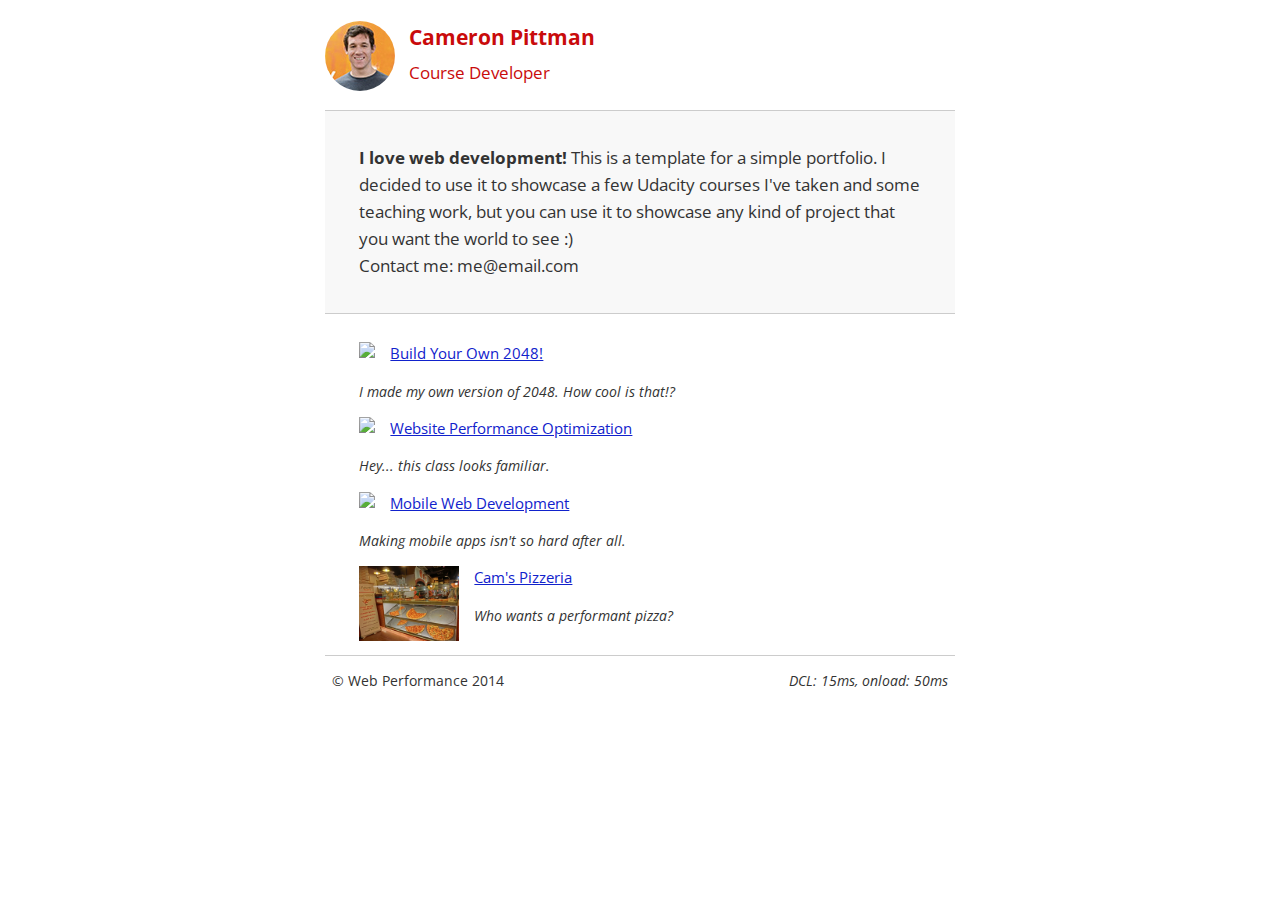
==== index.html @ ed71cb11 "initial_set" ====
<!DOCTYPE html>
<html lang="en">
  <head>
    <meta charset="utf-8">
    <meta name="viewport" content="width=device-width, initial-scale=1">
    <meta name="description" content=" FILL ME IN ">
    <meta name="author" content=" FILL ME IN ">
    <title>Cameron Pittman: Portfolio</title>

    <!-- Hmm, what is the impact of web fonts on speed? Measure it... -->
    <link href="//fonts.googleapis.com/css?family=Open+Sans:400,700" rel="stylesheet">

    <link href="css/style.css" rel="stylesheet">
    <link href="css/print.css" rel="stylesheet">

    <script>
      (function(w,g){w['GoogleAnalyticsObject']=g;
      w[g]=w[g]||function(){(w[g].q=w[g].q||[]).push(arguments)};w[g].l=1*new Date();})(window,'ga');

      // Optional TODO: replace with your Google Analytics profile ID.
      ga('create', 'UA-XXXX-Y');
      ga('send', 'pageview');
    </script>
    <script src="http://www.google-analytics.com/analytics.js"></script>
    <script async src="js/perfmatters.js"></script>
  </head>

  <body>
    <header>
      <a href="/"><img src="img/profilepic.jpg"></a>
      <p>Cameron Pittman<br><span>Course Developer</span></p>
    </header>

    <div class="container">
      <div class="hero">
        <strong>I love web development!</strong> This is a template for a simple portfolio. I decided to use it to showcase a few Udacity courses I've taken and some teaching work, but you can use it to showcase any kind of project that you want the world to see :) <br> Contact me: me@email.com
      </div>

      <div class="content">
        <ul>
          <li>
            <img src="https://lh4.ggpht.com/kJEnfqhPvtm4m3EneSZ4fWYGS8lW4YNhEjk6zPkyrQaBUHc-2Y_ElDic99NHI0h-UBLXVbRCjFybFvrWxdk=s100">
            <a href="project-2048.html">Build Your Own 2048!</a>
            <p>I made my own version of 2048. How cool is that!?</p>
          </li>

          <li>
            <img src="https://lh6.ggpht.com/f_0W8h__3G99CWTjnMjD8BUKm7yp2-wJyApLtTwFoFtlal2ULf_JgHIsOQq2NiYfKOdMlXlMHDKNo5XVZLs=s100">
            <a href="project-webperf.html">Website Performance Optimization</a>
            <p>Hey... this class looks familiar.</p>
          </li>

          <li>
            <img src="https://lh5.ggpht.com/IKdCmTWn8a2nMhlwMYzryvzRN5CUZAOBr4tDrEAbszV7TIFe9pRAInA4kkYcgTXwrifJsBEsq1agTueuu-g=s100">
            <a href="project-mobile.html">Mobile Web Development</a>
            <p>Making mobile apps isn't so hard after all.</p>
          </li>

          <li>
            <img style="width: 100px;" src="views/images/pizzeria.jpg">
            <a href="views/pizza.html">Cam's Pizzeria</a>
            <p>Who wants a performant pizza?</p>
          </li>
        </ul>
      </div>

      <footer>
        <p>&copy; Web Performance 2014 <span id="crp-stats"></span></p>
      </footer>
    </div>
  </body>
</html>
---- css/style.css ----
html {
  font-size: 100%;
  overflow-y: scroll;
  -webkit-tap-highlight-color: rgba(0,0,0,0);
  -ms-text-size-adjust: 100%;
  -webkit-text-size-adjust: none;
}
body { margin: 0; font-size: 14px; line-height: 1.61; font-weight: 400; }
body, button, input, select, textarea { font-family: 'Open Sans', sans-serif; color: #333; }

a { color: #12C; }
a:visited { color: #61C; }
a:focus { outline: thin dotted; }
a:hover, a:active { color: #c00; outline: 0; }

b, strong { font-weight: bold; }
pre, code { font-family: monospace, monospace; font-size: 1em; }
ul, ol { margin: 1em 0; padding: 0 0 0 20px; }
img { border: 0; max-width: 100%; }

body { background: #fff; }
header, footer, .container { max-width: 45em; margin: 0 auto; }

header { padding: 0 0.5em; color: #C90B0B; }
header img { border-radius: 40px; float: left; }
header p { font-size:1.5em; font-weight: bold; padding-left: 4em;}
header p span { font-size: 0.8em; font-weight: normal;}

.hero { padding: 2em; background-color: #f8f8f8; font-size:1.2em;
  border-bottom: 1px solid #ccc;
  border-top: 1px solid #ccc;
}

.content { padding: 1em 1em; }
.content li { list-style-type: none; font-size: 1.1em;}
li img { float:left; padding-right: 1em; }
li p { font-size: 0.9em; font-style: italic; }

footer {
  padding: 0 0.5em;
  border-top: 1px solid #ccc;
}
footer span { float: right; font-style: italic; }

/* Smartphones (portrait) */
@media only screen and (max-width: 480px) {
  body { font-size: 12px;}
  header p { padding-left: 4.5em;}
}
---- css/print.css ----
@media print {
  * { background: transparent !important; color: black !important; text-shadow: none !important; filter:none !important; -ms-filter: none !important; }
  a, a:visited { color: #444 !important; text-decoration: underline; }
  a[href]:after { content: " (" attr(href) ")"; }
  tr, img { page-break-inside: avoid; }
  img { max-width: 100% !important; }
  @page { margin: 0.5cm; }
  p, h2, h3 { orphans: 3; widows: 3; }
  h2, h3{ page-break-after: avoid; }
}
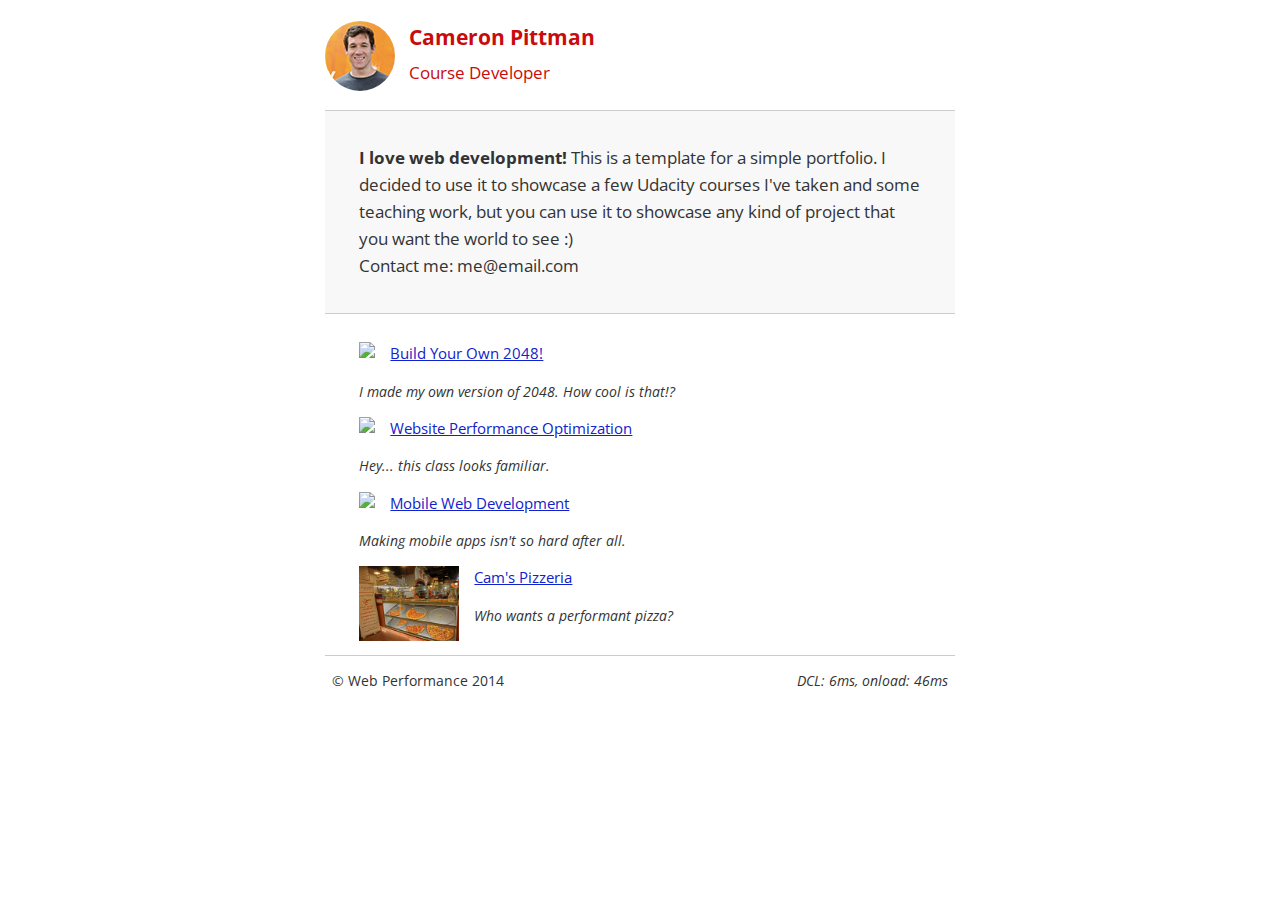
==== commit 86be5f6f: "full update" ====
--- a/index.html
+++ b/index.html
@@ -8,21 +8,65 @@
     <title>Cameron Pittman: Portfolio</title>
 
     <!-- Hmm, what is the impact of web fonts on speed? Measure it... -->
-    <link href="//fonts.googleapis.com/css?family=Open+Sans:400,700" rel="stylesheet">
+    <link async href="//fonts.googleapis.com/css?family=Open+Sans:400,700" rel="stylesheet">
 
-    <link href="css/style.css" rel="stylesheet">
-    <link href="css/print.css" rel="stylesheet">
+    <!-- <link href="css/style.css" rel="stylesheet">
+    inline style.css since used once                -->
+    <style>
+      html {
+        font-size: 100%;
+        overflow-y: scroll;
+        -webkit-tap-highlight-color: rgba(0,0,0,0);
+        -ms-text-size-adjust: 100%;
+        -webkit-text-size-adjust: none;
+      }
+      body { margin: 0; font-size: 14px; line-height: 1.61; font-weight: 400; }
+      body, button, input, select, textarea { font-family: 'Open Sans', sans-serif; color: #333; }
 
-    <script>
-      (function(w,g){w['GoogleAnalyticsObject']=g;
-      w[g]=w[g]||function(){(w[g].q=w[g].q||[]).push(arguments)};w[g].l=1*new Date();})(window,'ga');
+      a { color: #12C; }
+      a:visited { color: #61C; }
+      a:focus { outline: thin dotted; }
+      a:hover, a:active { color: #c00; outline: 0; }
 
-      // Optional TODO: replace with your Google Analytics profile ID.
-      ga('create', 'UA-XXXX-Y');
-      ga('send', 'pageview');
-    </script>
-    <script src="http://www.google-analytics.com/analytics.js"></script>
-    <script async src="js/perfmatters.js"></script>
+      b, strong { font-weight: bold; }
+      pre, code { font-family: monospace, monospace; font-size: 1em; }
+      ul, ol { margin: 1em 0; padding: 0 0 0 20px; }
+      img { border: 0; max-width: 100%; }
+
+      body { background: #fff; }
+      header, footer, .container { max-width: 45em; margin: 0 auto; }
+
+      header { padding: 0 0.5em; color: #C90B0B; }
+      header img { border-radius: 40px; float: left; }
+      header p { font-size:1.5em; font-weight: bold; padding-left: 4em;}
+      header p span { font-size: 0.8em; font-weight: normal;}
+
+      .hero { padding: 2em; background-color: #f8f8f8; font-size:1.2em;
+        border-bottom: 1px solid #ccc;
+        border-top: 1px solid #ccc;
+      }
+
+      .content { padding: 1em 1em; }
+      .content li { list-style-type: none; font-size: 1.1em;}
+      li img { float:left; padding-right: 1em; }
+      li p { font-size: 0.9em; font-style: italic; }
+
+      footer {
+        padding: 0 0.5em;
+        border-top: 1px solid #ccc;
+      }
+      footer span { float: right; font-style: italic; }
+
+      /* Smartphones (portrait) */
+      @media only screen and (max-width: 480px) {
+        body { font-size: 12px;}
+        header p { padding-left: 4.5em;}
+      }
+
+    </style>
+
+
+    <link href="css/print-min.css" rel="stylesheet" media="print">
   </head>
 
   <body>
@@ -68,5 +112,16 @@
         <p>&copy; Web Performance 2014 <span id="crp-stats"></span></p>
       </footer>
     </div>
+    <!-- Move to bottom & async avoid JS blocking-->
+    <script>
+      (function(w,g){w['GoogleAnalyticsObject']=g;
+      w[g]=w[g]||function(){(w[g].q=w[g].q||[]).push(arguments)};w[g].l=1*new Date();})(window,'ga');
+
+      // Optional TODO: replace with your Google Analytics profile ID.
+      ga('create', 'UA-XXXX-Y');
+      ga('send', 'pageview');
+    </script>
+    <script async src="http://www.google-analytics.com/analytics.js"></script>
+    <script async src="js/perfmatters-min.js"></script>
   </body>
 </html>
--- a/css/print-min.css
+++ b/css/print-min.css
@@ -0,0 +1 @@
+@media print{*{background:transparent!important;color:black!important;text-shadow:none!important;filter:none!important;-ms-filter:none!important}a,a:visited{color:#444!important;text-decoration:underline}a[href]:after{content:" (" attr(href) ")"}tr,img{page-break-inside:avoid}img{max-width:100%!important}@page{margin:.5cm}p,h2,h3{orphans:3;widows:3}h2,h3{page-break-after:avoid}}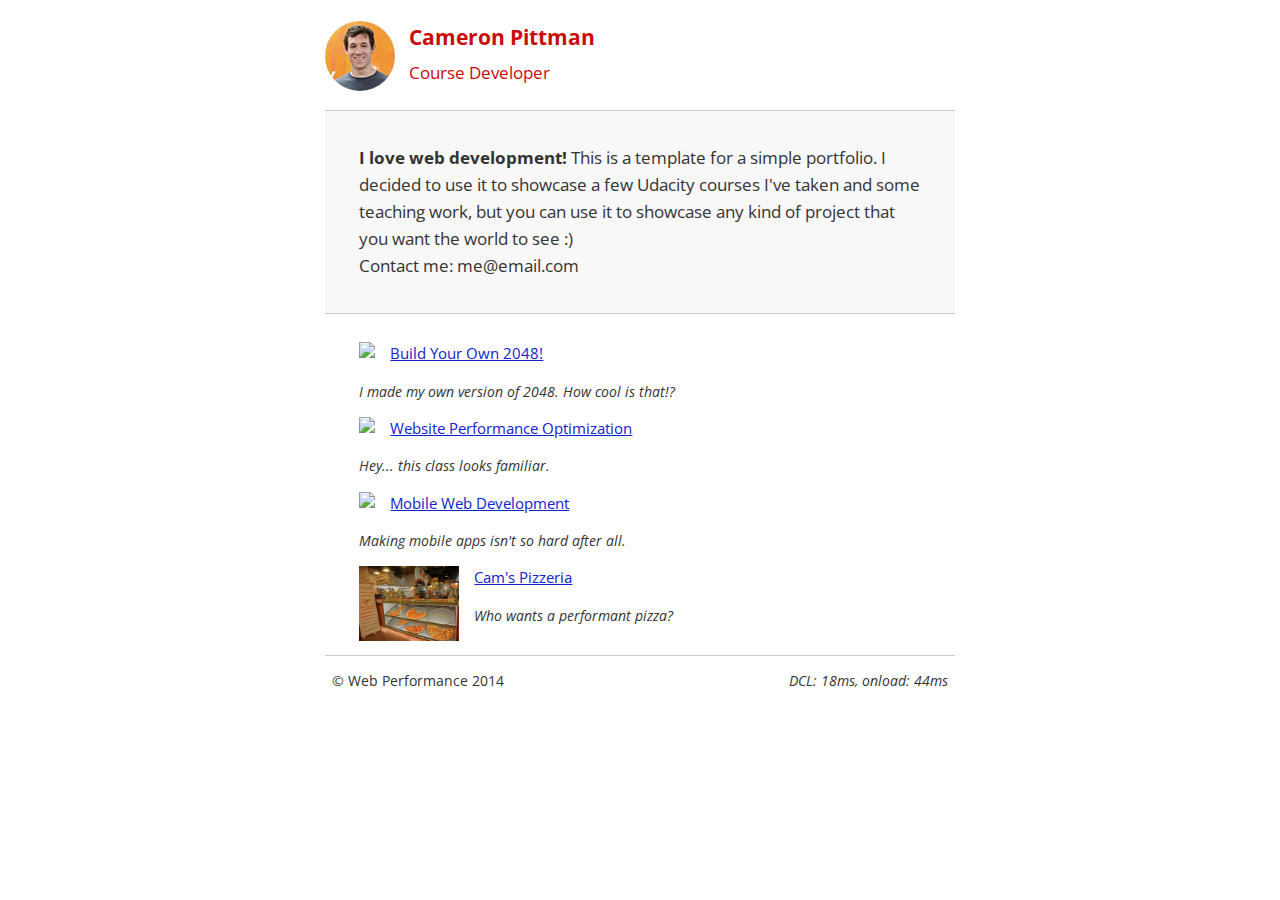
==== commit cff624a2: "Add files via upload" ====
--- a/index.html
+++ b/index.html
@@ -8,11 +8,17 @@
     <title>Cameron Pittman: Portfolio</title>
 
     <!-- Hmm, what is the impact of web fonts on speed? Measure it... -->
-    <link async href="//fonts.googleapis.com/css?family=Open+Sans:400,700" rel="stylesheet">
+    <link href="//fonts.googleapis.com/css?family=Open+Sans:400,700" rel="stylesheet">
 
     <!-- <link href="css/style.css" rel="stylesheet">
     inline style.css since used once                -->
     <style>
+      .font-face {
+        font-family: 'Open Sans';
+        font-style: normal;
+        font-weight: 400;
+      }
+      
       html {
         font-size: 100%;
         overflow-y: scroll;
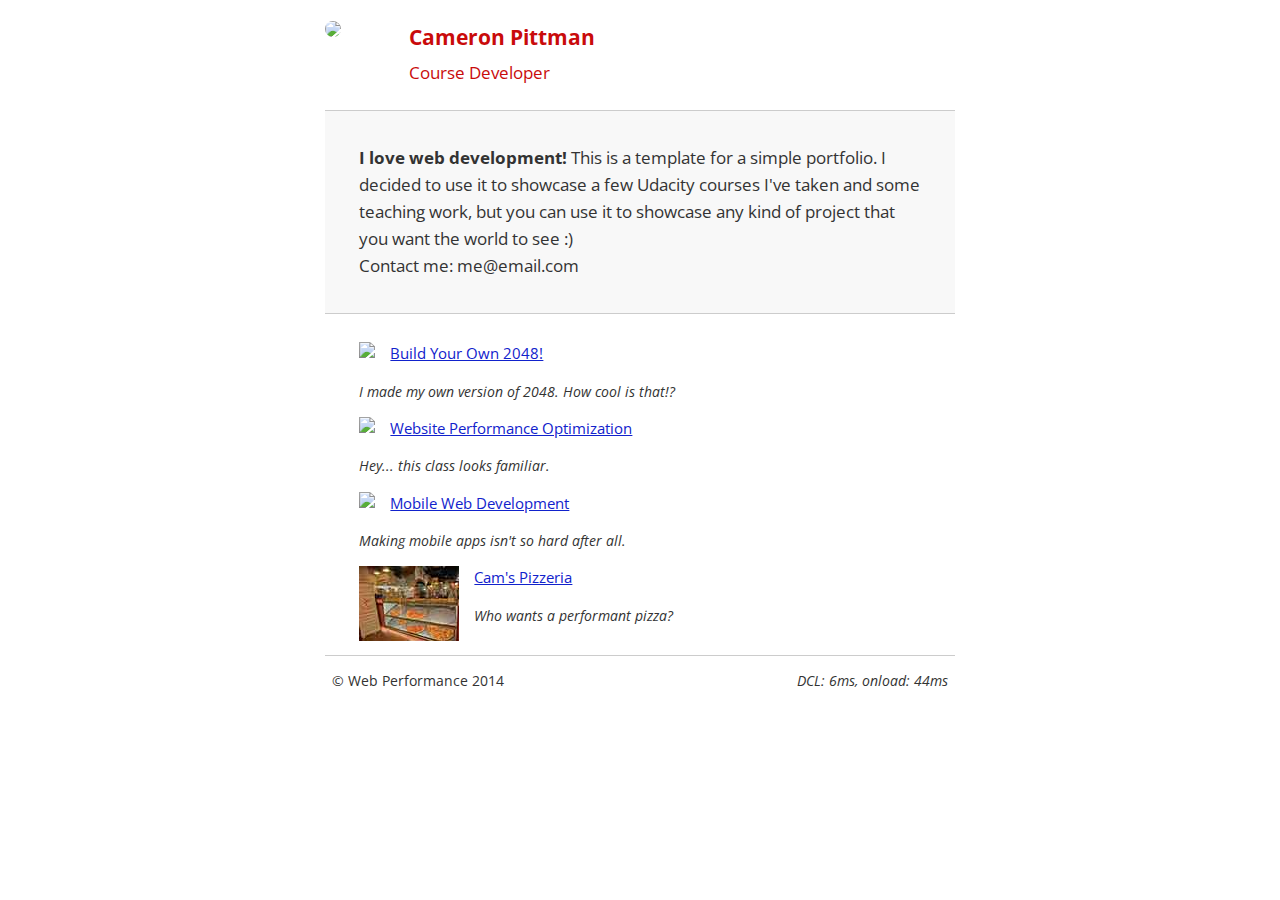
==== commit dbddf930: "Add files via upload" ====
--- a/index.html
+++ b/index.html
@@ -77,7 +77,7 @@
 
   <body>
     <header>
-      <a href="/"><img src="img/profilepic.jpg"></a>
+      <a href="/"><img src="img/profilepic-min.jpg"></a>
       <p>Cameron Pittman<br><span>Course Developer</span></p>
     </header>
 
@@ -107,7 +107,7 @@
           </li>
 
           <li>
-            <img style="width: 100px;" src="views/images/pizzeria.jpg">
+            <img style="width: 100px;" src="views/images/pizzeria-min.jpg">
             <a href="views/pizza.html">Cam's Pizzeria</a>
             <p>Who wants a performant pizza?</p>
           </li>
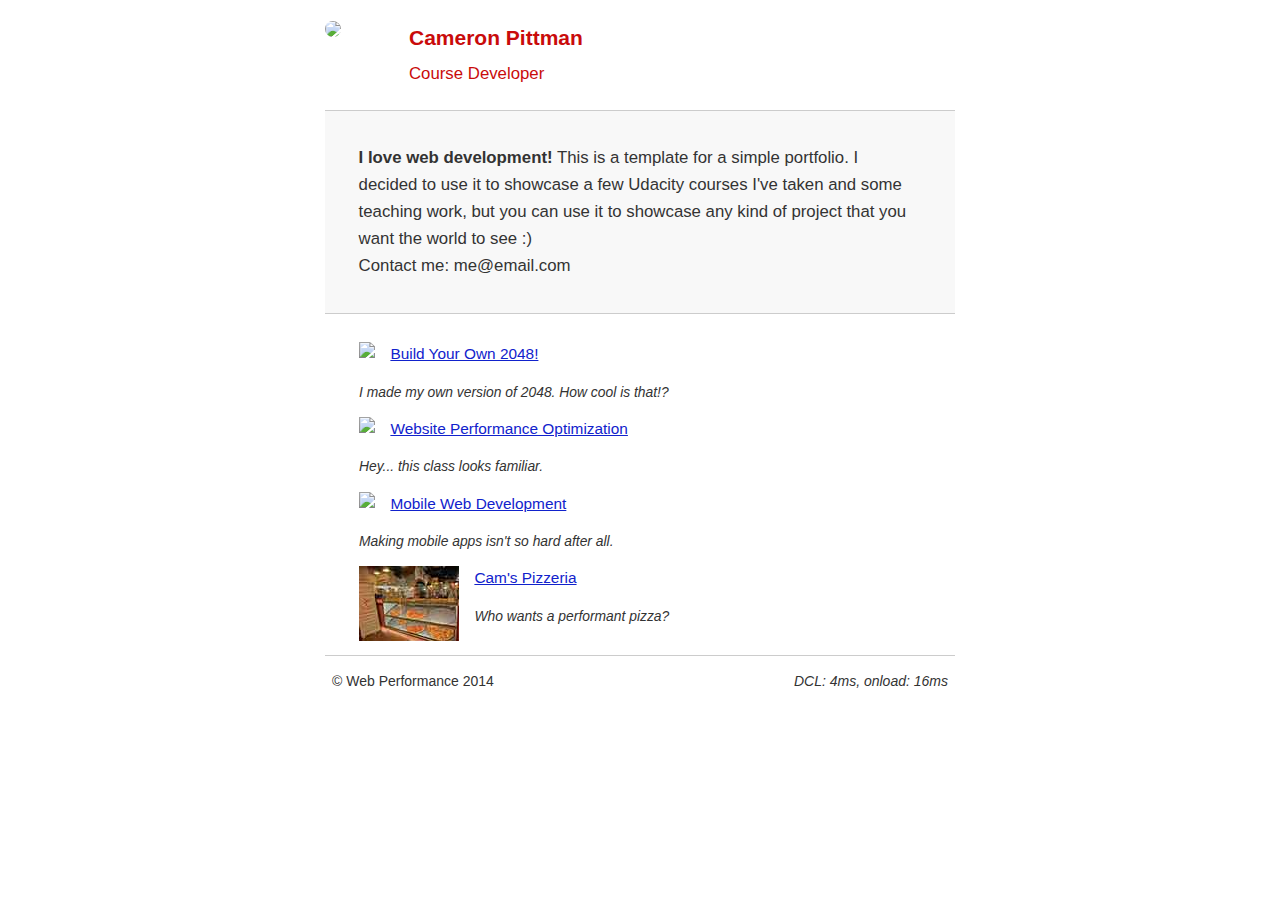
==== commit aa9c4ab0: "Add files via upload" ====
--- a/index.html
+++ b/index.html
@@ -8,17 +8,15 @@
     <title>Cameron Pittman: Portfolio</title>
 
     <!-- Hmm, what is the impact of web fonts on speed? Measure it... -->
-    <link href="//fonts.googleapis.com/css?family=Open+Sans:400,700" rel="stylesheet">
+    <!--<link href="//fonts.googleapis.com/css?family=Open+Sans:400,700" rel="stylesheet"> -->
 
     <!-- <link href="css/style.css" rel="stylesheet">
     inline style.css since used once                -->
     <style>
       .font-face {
-        font-family: 'Open Sans';
-        font-style: normal;
-        font-weight: 400;
-      }
-      
+            font-family: 'Open Sans', font-style: normal, font-weight: 400, src: url(https://fonts.googleapis.com/css?family=Open+Sans) format('woff')
+        }
+
       html {
         font-size: 100%;
         overflow-y: scroll;
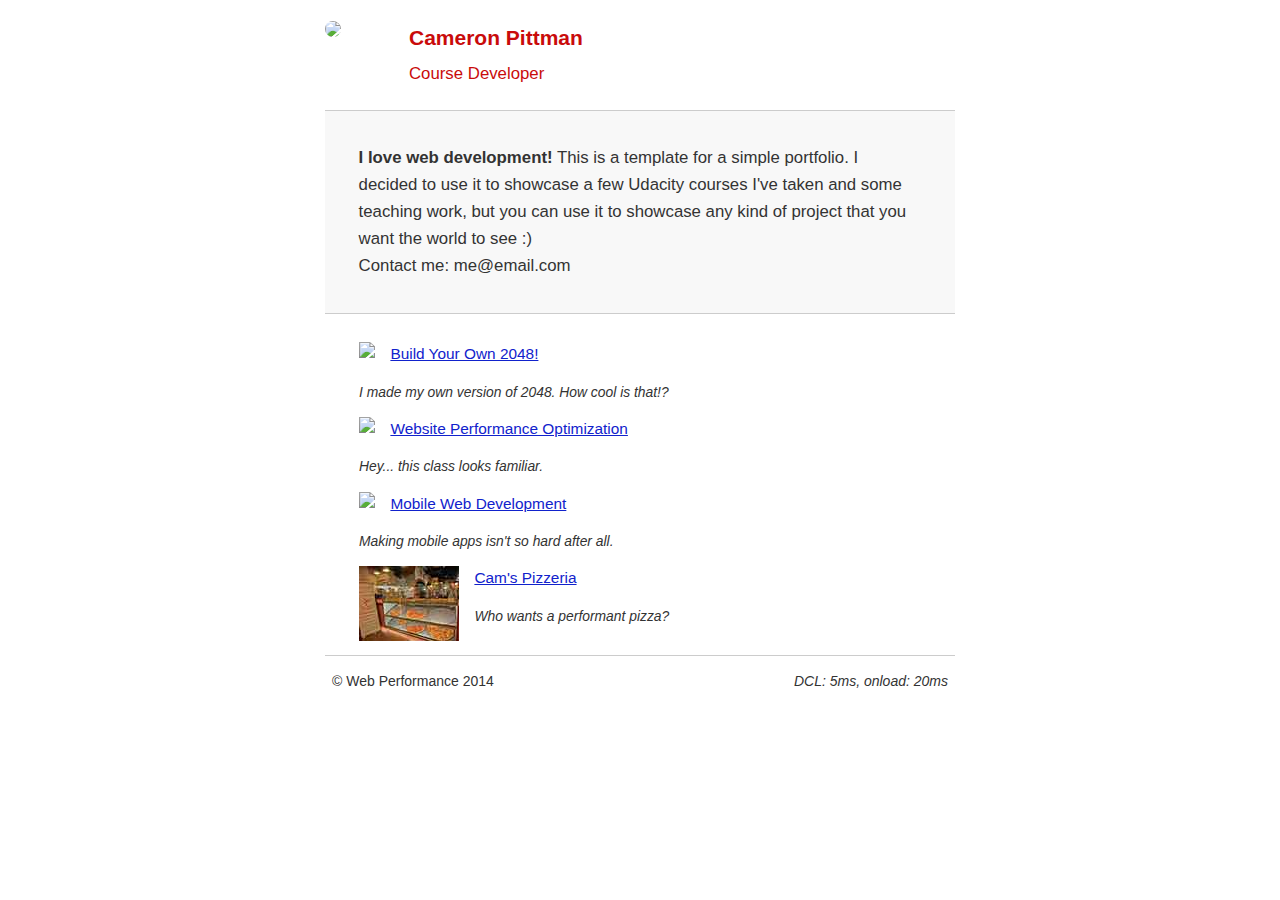
==== commit fe2bb5e1: "Add files via upload" ====
--- a/index.html
+++ b/index.html
@@ -13,10 +13,6 @@
     <!-- <link href="css/style.css" rel="stylesheet">
     inline style.css since used once                -->
     <style>
-      .font-face {
-            font-family: 'Open Sans', font-style: normal, font-weight: 400, src: url(https://fonts.googleapis.com/css?family=Open+Sans) format('woff')
-        }
-
       html {
         font-size: 100%;
         overflow-y: scroll;
